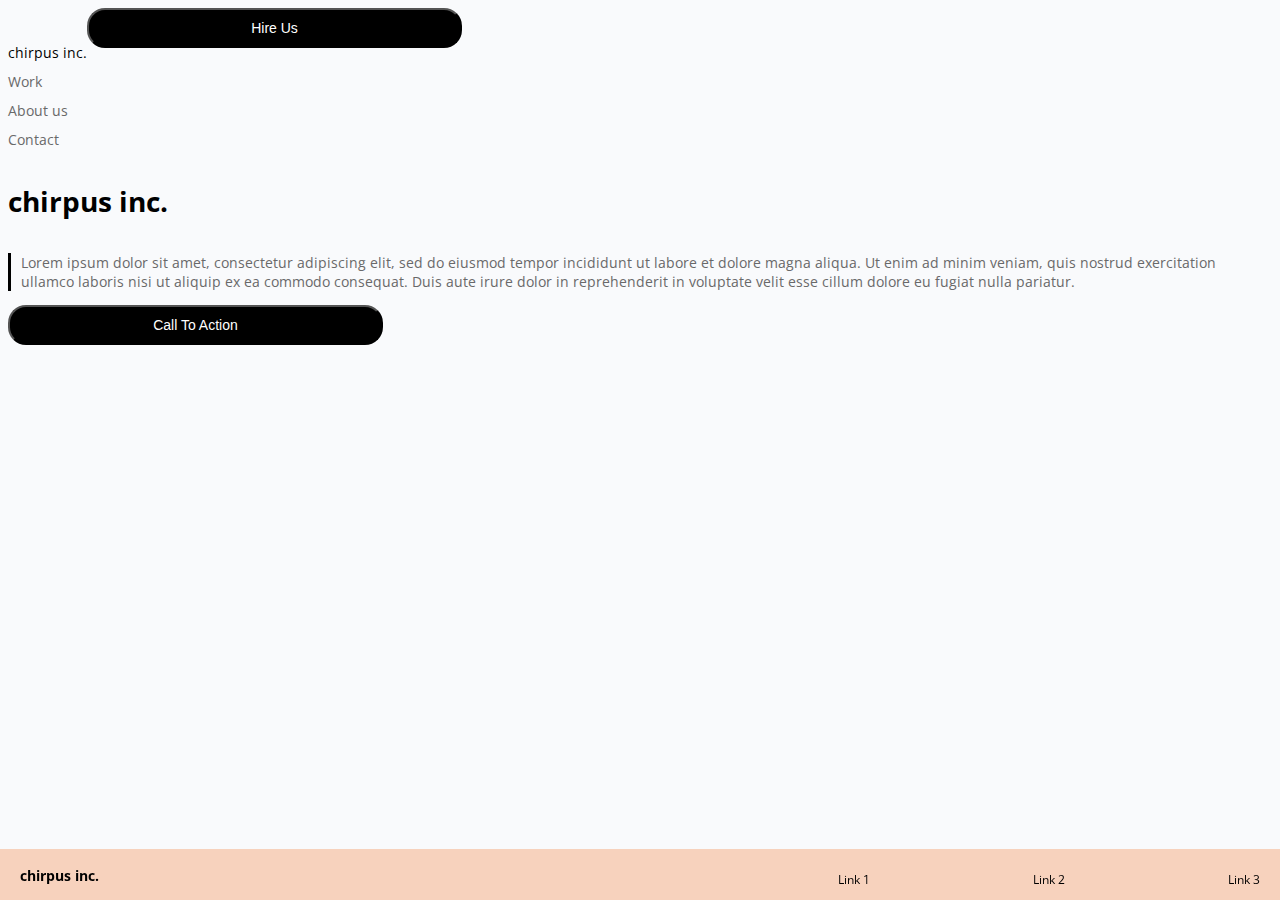
==== chirpusPt1/index.html @ 752b9e36 "Chirpus commit" ====
<!DOCTYPE html>
<html lang="en">
  <head>
    <meta charset="UTF-8" />
    <meta http-equiv="X-UA-Compatible" content="IE=edge" />
    <meta name="viewport" content="width=device-width, initial-scale=1.0" />
    <link rel="stylesheet" href="style.css" />
    <link rel="preconnect" href="https://fonts.googleapis.com" />
    <link rel="preconnect" href="https://fonts.gstatic.com" crossorigin />
    <link
      href="https://fonts.googleapis.com/css2?family=Lato&family=Open+Sans&display=swap"
      rel="stylesheet"
    />
    <title>Chirpus Inc.</title>
  </head>
  <body>
    <div class="body">
      <nav class="navbar">
        <ul class="navlinks">
          <li class="title">chirpus inc.</li>
          <li>Work</li>
          <li>About us</li>
          <li>Contact</li>
        </ul>
        <button>Hire Us</button>
      </nav>
      <h1>chirpus inc.</h1>
      <p class="lorem">
        Lorem ipsum dolor sit amet, consectetur adipiscing elit, sed do eiusmod
        tempor incididunt ut labore et dolore magna aliqua. Ut enim ad minim
        veniam, quis nostrud exercitation ullamco laboris nisi ut aliquip ex ea
        commodo consequat. Duis aute irure dolor in reprehenderit in voluptate
        velit esse cillum dolore eu fugiat nulla pariatur.
      </p>
      <button>Call To Action</button>
    </div>
    <footer>
      <h2>chirpus inc.</h2>
      <ul class="footerLinks">
        <li><a href="link1">Link 1</a></li>
        <li><a href="link2">Link 2</a></li>
        <li><a href="link3">Link 3</a></li>
      </ul>
    </footer>
  </body>
</html>
---- chirpusPt1/style.css ----
html {
  font-family: "Lato", sans-serif;
  font-family: "Open Sans", sans-serif;
  background-color: #f9fafc;
}

.body {
  display: flex;
  flex-direction: column;
  justify-content: center;
}

.title {
  margin-top: 25px;
  font-size: 14px;
  color: #000;
}

.navlinks {
  font-size: 14px;
  color: #69696a;
  margin-top: 10px;
  float: left;
  padding: 0;
}

.lorem {
  border-left: 3px solid #000;
  padding-left: 10px;
  color: #69696a;
  font-size: 14px;
}

.footerLinks {
  display: flex;
  list-style: none;
  width: 33%;
  justify-content: space-between;
  margin-right: 20px;
}

a {
  text-decoration: none;
  color: #000;
}

footer {
  position: fixed;
  bottom: 0;
  left: 0;
  right: 0;
  background-color: rgba(247, 193, 162, 0.7);
  display: flex;
  flex-direction: row;
  justify-content: space-between;
  font-size: 12px;
  width: 100%;
}

h1 {
  font-size: 28px;
}
h2 {
  margin-left: 20px;
  padding-top: 5px;
  font-size: 14px;
}

li {
  margin-top: 10px;
  list-style: none;
}

button {
  background-color: #000;
  color: #fff;
  width: 375px;
  border-radius: 18px;
  height: 40px;
  font-size: 14px;
}
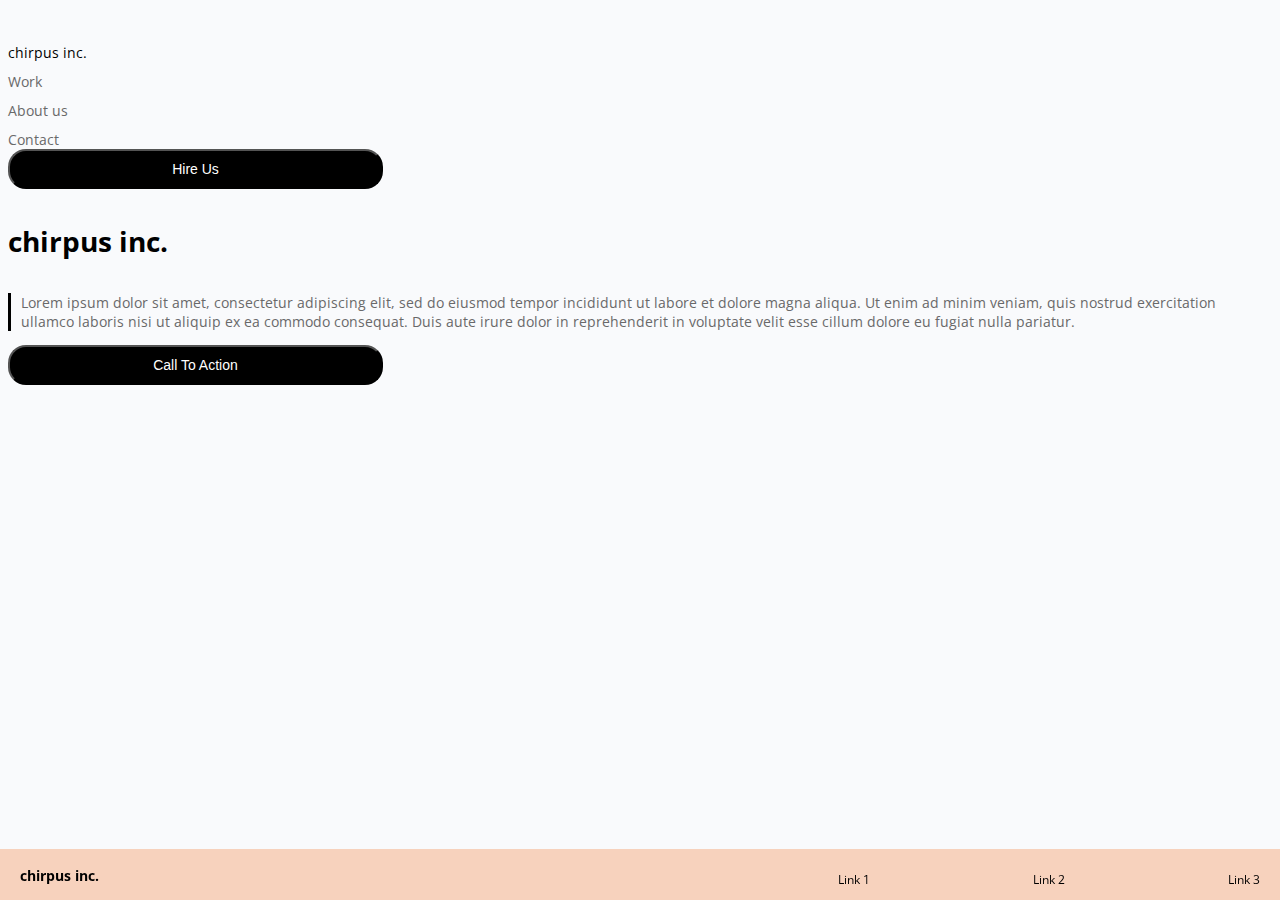
==== commit 44e4fc19: "updating code for chirpus part 1" ====
--- a/chirpusPt1/index.html
+++ b/chirpusPt1/index.html
@@ -21,8 +21,8 @@
           <li>Work</li>
           <li>About us</li>
           <li>Contact</li>
+          <button>Hire Us</button>
         </ul>
-        <button>Hire Us</button>
       </nav>
       <h1>chirpus inc.</h1>
       <p class="lorem">
